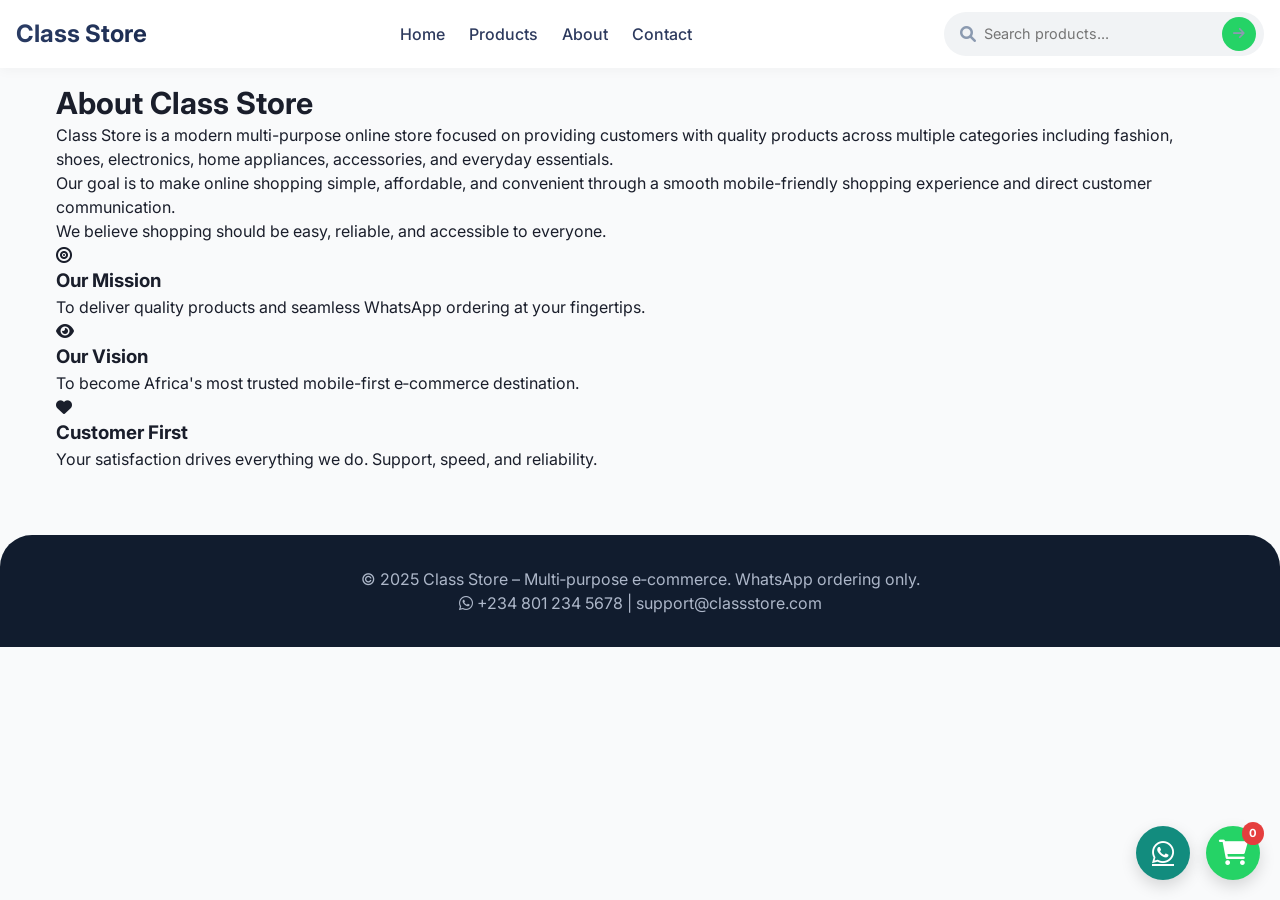
==== my_store/about.html @ 6e1f6814 "Add files via upload" ====
<!DOCTYPE html>
<html lang="en">
<head>
  <meta charset="UTF-8">
  <meta name="viewport" content="width=device-width, initial-scale=1.0">
  <title>Class Store – About</title>
  <link rel="stylesheet" href="style.css">
  <link href="https://fonts.googleapis.com/css2?family=Inter:wght@300;400;600;700&display=swap" rel="stylesheet">
  <link rel="stylesheet" href="https://cdnjs.cloudflare.com/ajax/libs/font-awesome/6.0.0-beta3/css/all.min.css">
</head>
<body>
  <div id="header-placeholder"></div>
  <main class="container about-page">
    <h1>About Class Store</h1>
    <div class="about-card">
      <p>Class Store is a modern multi-purpose online store focused on providing customers with quality products across multiple categories including fashion, shoes, electronics, home appliances, accessories, and everyday essentials.</p>
      <p>Our goal is to make online shopping simple, affordable, and convenient through a smooth mobile-friendly shopping experience and direct customer communication.</p>
      <p>We believe shopping should be easy, reliable, and accessible to everyone.</p>
    </div>
    <div class="mission-vision">
      <div class="mv-card"><i class="fas fa-bullseye"></i><h3>Our Mission</h3><p>To deliver quality products and seamless WhatsApp ordering at your fingertips.</p></div>
      <div class="mv-card"><i class="fas fa-eye"></i><h3>Our Vision</h3><p>To become Africa's most trusted mobile-first e‑commerce destination.</p></div>
      <div class="mv-card"><i class="fas fa-heart"></i><h3>Customer First</h3><p>Your satisfaction drives everything we do. Support, speed, and reliability.</p></div>
    </div>
  </main>
  <div id="footer-placeholder"></div>
  <div class="floating-cart-btn" id="floatingCartBtn"><i class="fas fa-shopping-cart"></i><span class="cart-count-badge" id="cartCountBadge">0</span></div>
  <a href="https://wa.me/2348012345678" class="floating-wa-btn" target="_blank"><i class="fab fa-whatsapp"></i></a>
  <div class="cart-sidebar" id="cartSidebar">...</div><div class="cart-overlay" id="cartOverlay"></div>
  <script src="cart.js"></script>
  <script src="script.js"></script>
  <script>document.addEventListener('DOMContentLoaded',async()=>{await loadHeaderFooter();initCartEvents();});</script>
</body>
</html>
---- my_store/style.css ----
* {
  margin: 0;
  padding: 0;
  box-sizing: border-box;
  font-family: 'Inter', sans-serif;
}

body {
  background: #f9fafb;
  color: #1a1e2b;
  line-height: 1.5;
  -webkit-font-smoothing: antialiased;
}

.container {
  max-width: 1200px;
  margin: 0 auto;
  padding: 1rem;
}

/* ========== STICKY HEADER (FULLY RESPONSIVE) ========== */
.sticky-header {
  position: sticky;
  top: 0;
  z-index: 1000;
  background: rgba(255, 255, 255, 0.98);
  backdrop-filter: blur(8px);
  box-shadow: 0 2px 12px rgba(0, 0, 0, 0.04);
  padding: 0.75rem 1rem;
  display: flex;
  align-items: center;
  justify-content: space-between;
  gap: 1rem;
  flex-wrap: wrap;
}

.logo a {
  font-size: 1.5rem;
  font-weight: 700;
  text-decoration: none;
  background: linear-gradient(135deg, #2c3e66, #1a2a4f);
  -webkit-background-clip: text;
  background-clip: text;
  color: transparent;
  white-space: nowrap;
}

/* Desktop search bar */
.search-bar {
  display: flex;
  gap: 0.5rem;
  background: #f1f3f5;
  padding: 0.5rem 1rem;
  border-radius: 40px;
  align-items: center;
  flex: 1;
  max-width: 280px;
}
.search-bar i {
  color: #8b9ab0;
}
.search-bar input {
  border: none;
  background: transparent;
  outline: none;
  width: 100%;
  font-size: 0.9rem;
}

/* Desktop navigation */
.nav-links {
  display: flex;
  gap: 1.5rem;
  align-items: center;
}
.nav-links a {
  text-decoration: none;
  color: #2d3a5e;
  font-weight: 500;
  transition: color 0.2s;
}
.nav-links a:hover {
  color: #25D366;
}

/* Mobile elements (hidden on desktop) */
.hamburger,
.mobile-icons,
.mobile-search-bar {
  display: none;
}

/* ========== MOBILE STYLES ========== */
@media (max-width: 768px) {
  .sticky-header {
    flex-wrap: nowrap;
    justify-content: space-between;
  }
  .logo {
    order: 2;
    flex: 1;
    text-align: center;
  }
  .hamburger {
    display: block;
    order: 1;
    background: none;
    border: none;
    font-size: 1.6rem;
    cursor: pointer;
    color: #2c3e66;
    padding: 0.4rem;
  }
  .mobile-icons {
    display: flex;
    order: 3;
    gap: 1rem;
    align-items: center;
  }
  .search-icon,
  .cart-icon {
    background: none;
    border: none;
    font-size: 1.3rem;
    cursor: pointer;
    color: #2c3e66;
    position: relative;
  }
  .search-bar {
    display: none;
  }
  .nav-links {
    position: fixed;
    top: 70px;
    left: -100%;
    width: 75%;
    max-width: 280px;
    height: calc(100vh - 70px);
    background: white;
    flex-direction: column;
    align-items: flex-start;
    padding: 2rem 1.5rem;
    transition: left 0.3s cubic-bezier(0.2, 0.9, 0.4, 1.1);
    box-shadow: 4px 0 20px rgba(0, 0, 0, 0.08);
    z-index: 999;
    gap: 1.5rem;
  }
  .nav-links.active {
    left: 0;
  }
  /* Mobile search panel */
  .mobile-search-bar {
    display: none;
    position: sticky;
    top: 70px;
    background: white;
    padding: 0.75rem 1rem;
    border-bottom: 1px solid #eef2f6;
    z-index: 998;
    gap: 0.5rem;
  }
  .mobile-search-bar.active {
    display: flex;
  }
  .mobile-search-bar input {
    flex: 1;
    padding: 0.7rem 1rem;
    border-radius: 60px;
    border: 1px solid #dfe4ea;
    font-size: 0.9rem;
  }
  .mobile-search-bar button {
    background: none;
    border: none;
    font-size: 1.2rem;
    cursor: pointer;
    color: #6c7a91;
  }
}

/* Desktop only cleanup */
@media (min-width: 769px) {
  .hamburger,
  .mobile-icons,
  .mobile-search-bar {
    display: none !important;
  }
  .nav-links {
    display: flex;
    position: static;
    width: auto;
    height: auto;
    background: transparent;
    box-shadow: none;
    padding: 0;
    flex-direction: row;
    gap: 1.5rem;
  }
}

/* ========== TYPOGRAPHY ========== */
h1 {
  font-size: 1.9rem;
  line-height: 1.3;
}
h2 {
  font-size: 1.5rem;
}
.section-title {
  font-size: 1.6rem;
  margin: 2rem 0 1.2rem;
  font-weight: 600;
  letter-spacing: -0.3px;
}

/* Hero Section */
.hero {
  background: linear-gradient(135deg, #eef2ff, #ffffff);
  border-radius: 1.8rem;
  padding: 2.5rem 1.2rem;
  text-align: center;
  margin-bottom: 2rem;
}
.hero h1 {
  font-size: 1.8rem;
  margin-bottom: 1rem;
}
.hero p {
  font-size: 1rem;
  color: #4a5b7a;
  margin-bottom: 1.5rem;
}

/* ========== BUTTONS (unified design) ========== */
.btn {
  display: inline-block;
  padding: 0.8rem 1.5rem;
  border-radius: 60px;
  text-decoration: none;
  font-weight: 600;
  transition: all 0.2s ease;
  cursor: pointer;
  border: none;
  font-size: 0.95rem;
  text-align: center;
}
.btn-primary {
  background: #25D366;
  color: white;
  box-shadow: 0 4px 8px rgba(37, 211, 102, 0.2);
}
.btn-primary:hover {
  background: #1da15a;
  transform: translateY(-2px);
}
.btn-outline {
  border: 1.5px solid #2c3e66;
  background: transparent;
  color: #2c3e66;
}
.btn-outline:hover {
  background: #2c3e66;
  color: white;
}
.btn-add-cart-lg,
.btn-whatsapp-order {
  background: #25D366;
  color: white;
  border: none;
  padding: 0.8rem 1.5rem;
  border-radius: 60px;
  cursor: pointer;
  font-size: 1rem;
  font-weight: 600;
  text-align: center;
  transition: 0.2s;
}
.btn-whatsapp-order {
  background: #128C7E;
}
.btn-add-cart-lg:hover,
.btn-whatsapp-order:hover {
  transform: scale(0.98);
  opacity: 0.9;
}

/* Product card buttons */
.card-actions {
  display: flex;
  gap: 0.6rem;
  margin-top: auto;
  flex-wrap: wrap;
}
.btn-add-cart,
.btn-view {
  background: #f0f2f5;
  border: none;
  padding: 0.6rem 0.8rem;
  border-radius: 60px;
  cursor: pointer;
  font-size: 0.8rem;
  font-weight: 600;
  text-decoration: none;
  color: #1f2a44;
  transition: all 0.2s;
  flex: 1;
  text-align: center;
  min-width: 90px;
}
.btn-add-cart:hover {
  background: #25D366;
  color: white;
}
.btn-view:hover {
  background: #2c3e66;
  color: white;
}
@media (max-width: 380px) {
  .card-actions {
    flex-direction: column;
  }
  .btn-add-cart, .btn-view {
    width: 100%;
  }
}

/* ========== GRIDS (responsive) ========== */
.categories-grid,
.products-grid,
.features-grid {
  display: grid;
  grid-template-columns: repeat(2, 1fr);
  gap: 1rem;
}
@media (min-width: 640px) {
  .categories-grid,
  .products-grid {
    grid-template-columns: repeat(3, 1fr);
  }
}
@media (min-width: 900px) {
  .products-grid {
    grid-template-columns: repeat(4, 1fr);
  }
  .categories-grid {
    grid-template-columns: repeat(6, 1fr);
  }
  .features-grid {
    grid-template-columns: repeat(5, 1fr);
  }
}

/* Category & Product Cards */
.category-card,
.product-card {
  background: white;
  border-radius: 1.2rem;
  overflow: hidden;
  box-shadow: 0 8px 20px rgba(0, 0, 0, 0.04);
  transition: all 0.25s ease;
  text-decoration: none;
}
.category-card {
  padding: 1rem 0.5rem;
  text-align: center;
  display: flex;
  flex-direction: column;
  align-items: center;
  gap: 0.5rem;
  color: #1f2a44;
}
.category-card i {
  font-size: 2rem;
  color: #25D366;
}
.product-card {
  display: flex;
  flex-direction: column;
  height: 100%;
}
.product-card img {
  width: 100%;
  aspect-ratio: 1 / 1;
  object-fit: cover;
}
.product-info {
  padding: 1rem;
  flex: 1;
  display: flex;
  flex-direction: column;
}
.price {
  font-weight: 700;
  color: #1f8a2e;
  font-size: 1.1rem;
  margin: 0.5rem 0;
}

/* ========== FLOATING BUTTONS ========== */
.floating-cart-btn,
.floating-wa-btn {
  position: fixed;
  bottom: 20px;
  right: 20px;
  background: #25D366;
  width: 54px;
  height: 54px;
  border-radius: 50%;
  display: flex;
  align-items: center;
  justify-content: center;
  color: white;
  font-size: 1.6rem;
  box-shadow: 0 6px 16px rgba(0, 0, 0, 0.15);
  cursor: pointer;
  z-index: 999;
  border: none;
}
.floating-wa-btn {
  right: 90px;
  background: #128C7E;
}
.cart-count-badge {
  position: absolute;
  top: -4px;
  right: -4px;
  background: #e53e3e;
  color: white;
  border-radius: 50%;
  padding: 0.2rem 0.45rem;
  font-size: 0.7rem;
  font-weight: bold;
  min-width: 20px;
  text-align: center;
}

/* ========== CART SIDEBAR (fully styled) ========== */
.cart-sidebar {
  position: fixed;
  right: -100%;
  top: 0;
  width: 90%;
  max-width: 400px;
  height: 100%;
  background: white;
  box-shadow: -8px 0 30px rgba(0, 0, 0, 0.15);
  z-index: 1100;
  transition: right 0.3s cubic-bezier(0.2, 0.9, 0.4, 1.1);
  padding: 1.2rem;
  display: flex;
  flex-direction: column;
}
.cart-sidebar.open {
  right: 0;
}
.cart-overlay {
  position: fixed;
  top: 0;
  left: 0;
  width: 100%;
  height: 100%;
  background: rgba(0, 0, 0, 0.3);
  z-index: 1050;
  display: none;
}
.cart-header {
  display: flex;
  justify-content: space-between;
  align-items: center;
  border-bottom: 1px solid #eef2f6;
  padding-bottom: 0.8rem;
  margin-bottom: 1rem;
}
.cart-header h3 {
  font-size: 1.3rem;
  font-weight: 700;
}
.close-cart {
  background: none;
  border: none;
  font-size: 1.5rem;
  cursor: pointer;
  color: #6c7a91;
}
.cart-items {
  flex: 1;
  overflow-y: auto;
  margin-bottom: 1rem;
  display: flex;
  flex-direction: column;
  gap: 1rem;
}
.cart-item {
  display: flex;
  gap: 0.8rem;
  align-items: center;
  background: #f9fafc;
  padding: 0.6rem;
  border-radius: 1rem;
}
.cart-item img {
  width: 55px;
  height: 55px;
  object-fit: cover;
  border-radius: 0.8rem;
}
.cart-item strong {
  font-size: 0.85rem;
}
.qty-btn {
  background: #eef2ff;
  border: none;
  width: 28px;
  height: 28px;
  border-radius: 30px;
  font-weight: bold;
  cursor: pointer;
}
.remove-btn {
  background: none;
  border: none;
  font-size: 1.1rem;
  cursor: pointer;
  color: #b91c1c;
}
.cart-footer {
  border-top: 1px solid #eef2f6;
  padding-top: 1rem;
  text-align: center;
}
.cart-total {
  font-weight: 700;
  font-size: 1.2rem;
  margin-bottom: 1rem;
}
.checkout-btn {
  background: #25D366;
  color: white;
  border: none;
  padding: 0.8rem 1.5rem;
  border-radius: 60px;
  cursor: pointer;
  font-size: 1rem;
  font-weight: 600;
  width: 100%;
}

/* ========== FILTERS & SEARCH ========== */
.filters-bar {
  display: flex;
  flex-wrap: wrap;
  gap: 0.8rem;
  margin: 1.2rem 0;
}
.search-input,
.filter-select {
  padding: 0.7rem 1rem;
  border-radius: 60px;
  border: 1px solid #dfe4ea;
  font-size: 0.9rem;
  flex: 1;
  background: white;
}

/* ========== WHY CHOOSE / FEATURE CARDS ========== */
.why-choose .feature-card {
  background: white;
  padding: 1.2rem 0.8rem;
  border-radius: 1.5rem;
  text-align: center;
  box-shadow: 0 8px 16px rgba(0, 0, 0, 0.02);
  transition: transform 0.2s;
}
.feature-card i {
  font-size: 2rem;
  color: #25D366;
  margin-bottom: 0.5rem;
}
.feature-card h3 {
  font-size: 1rem;
  margin: 0.5rem 0;
}

/* ========== WHATSAPP ORDERING SECTION ========== */
.whatsapp-ordering .cta-card {
  background: linear-gradient(145deg, #eafaf1, #ffffff);
  border-radius: 2rem;
  padding: 2rem 1.5rem;
  text-align: center;
  border: 1px solid #c8f0dc;
}

/* ========== FOOTER ========== */
footer {
  background: #111c2e;
  color: #adb7c9;
  padding: 2rem 1rem;
  margin-top: 3rem;
  text-align: center;
  border-radius: 2rem 2rem 0 0;
}

/* ========== CONTACT PAGE ========== */
.contact-grid {
  display: grid;
  gap: 1.5rem;
  margin: 2rem 0;
}
@media (min-width: 768px) {
  .contact-grid {
    grid-template-columns: 1fr 1fr;
  }
}
.contact-info p {
  margin: 1rem 0;
  display: flex;
  align-items: center;
  gap: 0.8rem;
}
.contact-form input,
.contact-form textarea {
  width: 100%;
  padding: 0.8rem;
  border-radius: 1rem;
  border: 1px solid #e2e8f0;
  margin-bottom: 1rem;
}
.contact-form button {
  background: #25D366;
  color: white;
  border: none;
  padding: 0.8rem 1.5rem;
  border-radius: 60px;
  cursor: pointer;
  font-size: 0.95rem;
  font-weight: 600;
}

/* ========== PRODUCT DETAIL PAGE ========== */
.product-detail-container .product-detail {
  display: grid;
  gap: 1.8rem;
  margin-bottom: 2rem;
}
@media (min-width: 768px) {
  .product-detail-container .product-detail {
    grid-template-columns: 1fr 1fr;
  }
}
.detail-img img {
  width: 100%;
  border-radius: 1.5rem;
  object-fit: cover;
}
.detail-info h2 {
  font-size: 1.8rem;
}
.price-lg {
  font-size: 1.8rem;
  font-weight: 700;
  color: #1f8a2e;
}
.detail-actions {
  display: flex;
  gap: 1rem;
  margin-top: 1.5rem;
  flex-wrap: wrap;
}

/* ========== UTILITIES ========== */
.section {
  margin-bottom: 1rem;
}
html {
  scroll-behavior: smooth;
}
img, iframe, video {
  max-width: 100%;
  height: auto;
}
/* Make search bar responsive on desktop */
.search-bar {
  display: flex;
  gap: 0.5rem;
  background: #f1f3f5;
  padding: 0.3rem 0.5rem 0.3rem 1rem;
  border-radius: 60px;
  align-items: center;
  max-width: 320px;
}
.search-bar input {
  flex: 1;
  border: none;
  background: transparent;
  outline: none;
  font-size: 0.9rem;
  min-width: 120px;
}
.search-btn {
  background: #25D366;
  border: none;
  border-radius: 40px;
  width: 34px;
  height: 34px;
  display: flex;
  align-items: center;
  justify-content: center;
  cursor: pointer;
  color: white;
  transition: 0.2s;
}
.search-btn:hover {
  background: #1da15a;
}
.mobile-search-bar {
  display: none;
  position: sticky;
  top: 70px;
  background: white;
  padding: 0.75rem 1rem;
  border-bottom: 1px solid #eef2f6;
  z-index: 998;
  gap: 0.5rem;
}
.mobile-search-bar.active {
  display: flex;
}
.mobile-search-bar input {
  flex: 1;
  padding: 0.7rem 1rem;
  border-radius: 60px;
  border: 1px solid #dfe4ea;
}
@media (max-width: 768px) {
  .search-bar {
    display: none;
  }
  .mobile-icons .search-icon {
    display: block;
  }
}
@media (min-width: 769px) {
  .mobile-icons .search-icon {
    display: none;
  }
  .mobile-search-bar {
    display: none !important;
  }
}
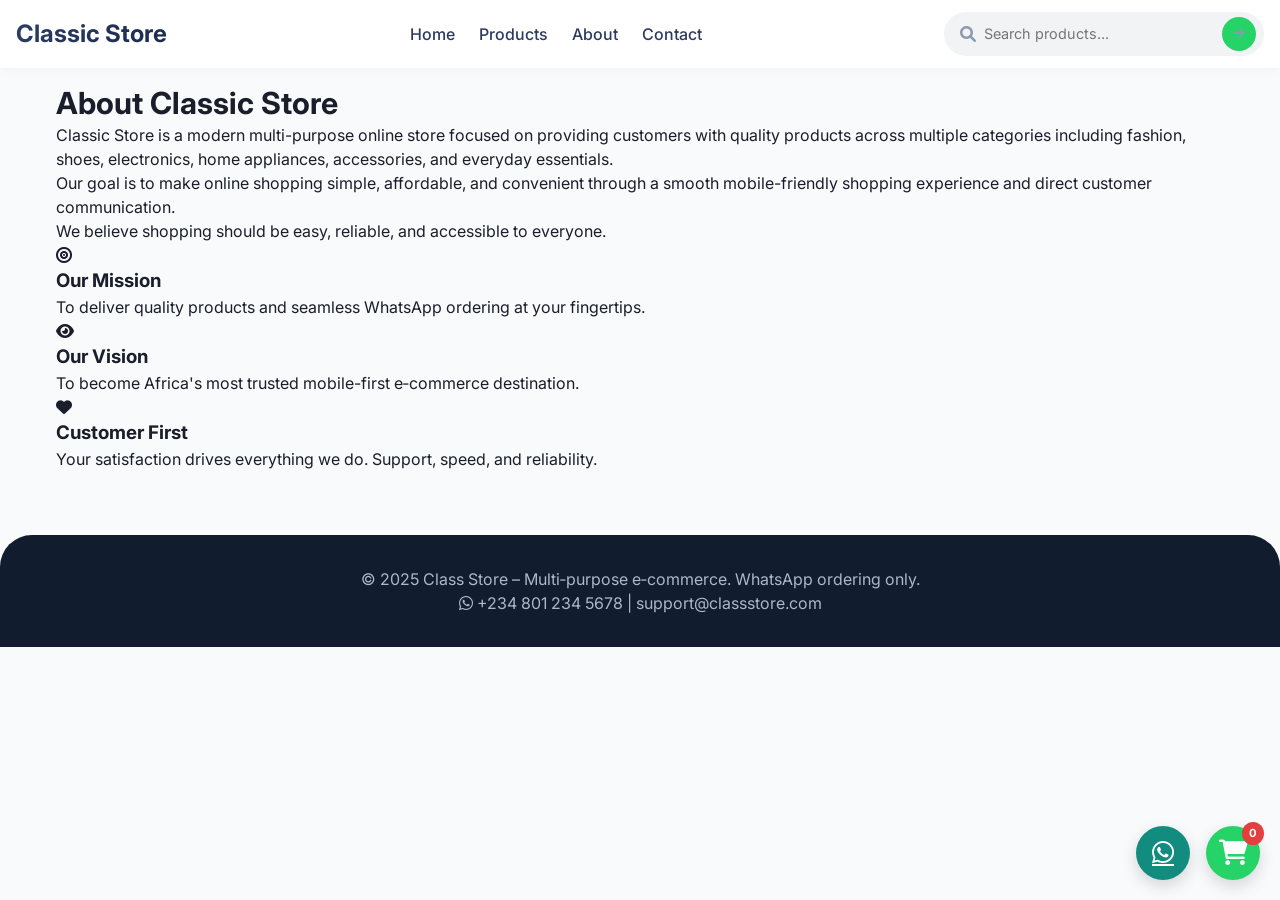
==== commit ad5020bd: "Change store name from 'Class' to 'Classic'" ====
--- a/my_store/about.html
+++ b/my_store/about.html
@@ -3,7 +3,7 @@
 <head>
   <meta charset="UTF-8">
   <meta name="viewport" content="width=device-width, initial-scale=1.0">
-  <title>Class Store – About</title>
+  <title>Classic Store – About</title>
   <link rel="stylesheet" href="style.css">
   <link href="https://fonts.googleapis.com/css2?family=Inter:wght@300;400;600;700&display=swap" rel="stylesheet">
   <link rel="stylesheet" href="https://cdnjs.cloudflare.com/ajax/libs/font-awesome/6.0.0-beta3/css/all.min.css">
@@ -11,9 +11,9 @@
 <body>
   <div id="header-placeholder"></div>
   <main class="container about-page">
-    <h1>About Class Store</h1>
+    <h1>About Classic Store</h1>
     <div class="about-card">
-      <p>Class Store is a modern multi-purpose online store focused on providing customers with quality products across multiple categories including fashion, shoes, electronics, home appliances, accessories, and everyday essentials.</p>
+      <p>Classic Store is a modern multi-purpose online store focused on providing customers with quality products across multiple categories including fashion, shoes, electronics, home appliances, accessories, and everyday essentials.</p>
       <p>Our goal is to make online shopping simple, affordable, and convenient through a smooth mobile-friendly shopping experience and direct customer communication.</p>
       <p>We believe shopping should be easy, reliable, and accessible to everyone.</p>
     </div>
@@ -31,4 +31,4 @@
   <script src="script.js"></script>
   <script>document.addEventListener('DOMContentLoaded',async()=>{await loadHeaderFooter();initCartEvents();});</script>
 </body>
-</html>+</html>
